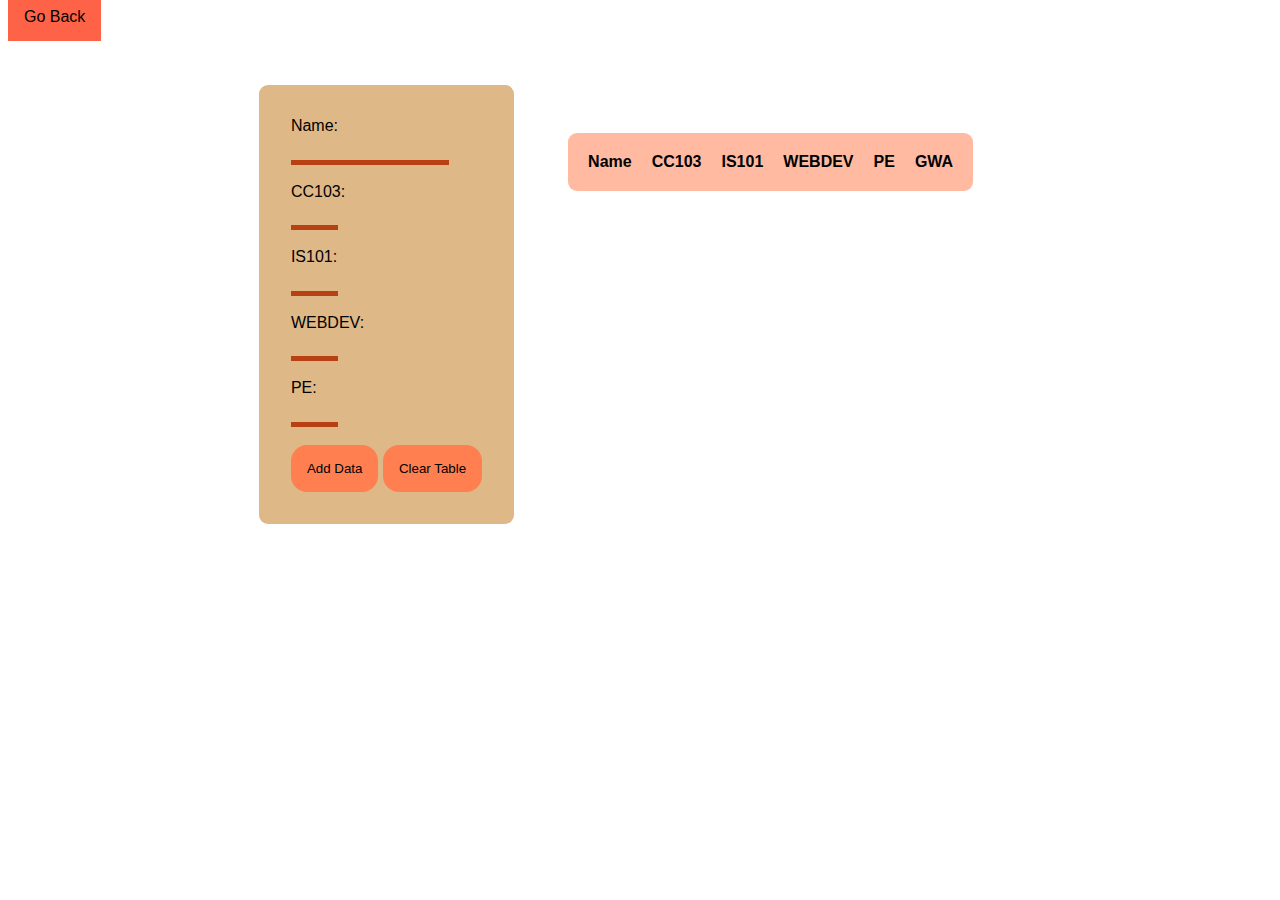
==== html/forms.html @ 0d3bb794 "Add files via upload" ====
<!DOCTYPE html>
<html lang="en">
<head>
    <meta charset="UTF-8">
    <meta http-equiv="X-UA-Compatible" content="IE=edge">
    <meta name="viewport" content="width=device-width, initial-scale=1.0">
    <link rel="stylesheet" href="/css/forms-style.css">
    <script src="/js/average.js"></script>
    <title>Forms</title>
</head>
<body>
    <nav>
        <a href="/index.html">Go Back</a>
    </nav>
    
    <div class="form-container">
        <div class="form-item">
            <form id="form">
                <label for="name">Name:</label><br>
                <input type="text" id="name" name="name"><br><br>
                <label for="subject1">CC103:</label><br>
                <input type="number" id="subject1" name="subject1" min="0" max="100"><br><br>
                <label for="subject2">IS101:</label><br>
                <input type="number" id="subject2" name="subject2" min="0" max="100"><br><br>
                <label for="subject3">WEBDEV:</label><br>
                <input type="number" id="subject3" name="subject3" min="0" max="100"><br><br>
                <label for="subject4">PE:</label><br>
                <input type="number" id="subject4" name="subject4" min="0" max="100"><br><br>
                <button type="button" onclick="addData()">Add Data</button>
                <button type="button" onclick="clearTable()">Clear Table</button>
              </form> 
        </div>
        <div class="table-container">
            <div class="table-item">
                <table id="table">
                    <tr>
                      <th class="thName">Name</th>
                      <th>CC103</th>
                      <th>IS101</th>
                      <th>WEBDEV</th>
                      <th>PE</th>
                      <th>GWA</th>
                    </tr>
                  </table>
            </div>
        </div>      
    </div>

</body>
</html>
---- css/forms-style.css ----
* {
    padding: 0;
    margin: 0;
    font-family: 'Gill Sans', 'Gill Sans MT', Calibri, 'Trebuchet MS', sans-serif;
}

nav{
    padding: 0.5rem;
}
a{
    text-decoration: none;
    color: black;
    background-color: tomato;
    padding: 1rem;
}

.form-container {
    display: flex;
    flex-wrap: wrap;
    justify-content: center;
    padding: 3rem;
}
.form-item {
    display: flex;
    flex-direction: column;
    margin: 3px;
}

.table-container{
    display: flex;
    flex-wrap: wrap;
    justify-content: center;
    padding: 3rem;
}
.table-item{
    display: flex;
    flex-direction: column;
    margin: 3px;
}

form{
    background-color: burlywood;
    padding: 2rem;
    border-radius: 1vh;
}

input {
    padding: 0.3rem;
    border: none;
    border-bottom: 5px solid rgb(185, 64, 19);
    background-color: transparent;
}

button {
    border: 0;
    background-color: coral;
    padding: 1rem;
    border-radius: 1rem;
}

table {
    background-color: rgb(255, 186, 161);
    padding: 1vh;
    border-radius: 1vh;
}

th, td {
    padding: 1vh;
    text-align: center;
}

@media (max-width: 500px) {
    .table-container {
        display: grid;
        grid-auto-flow: column;
        overflow-x: auto;
        padding: 2rem;
    }
    table{
        max-width: min-content;
    }
}
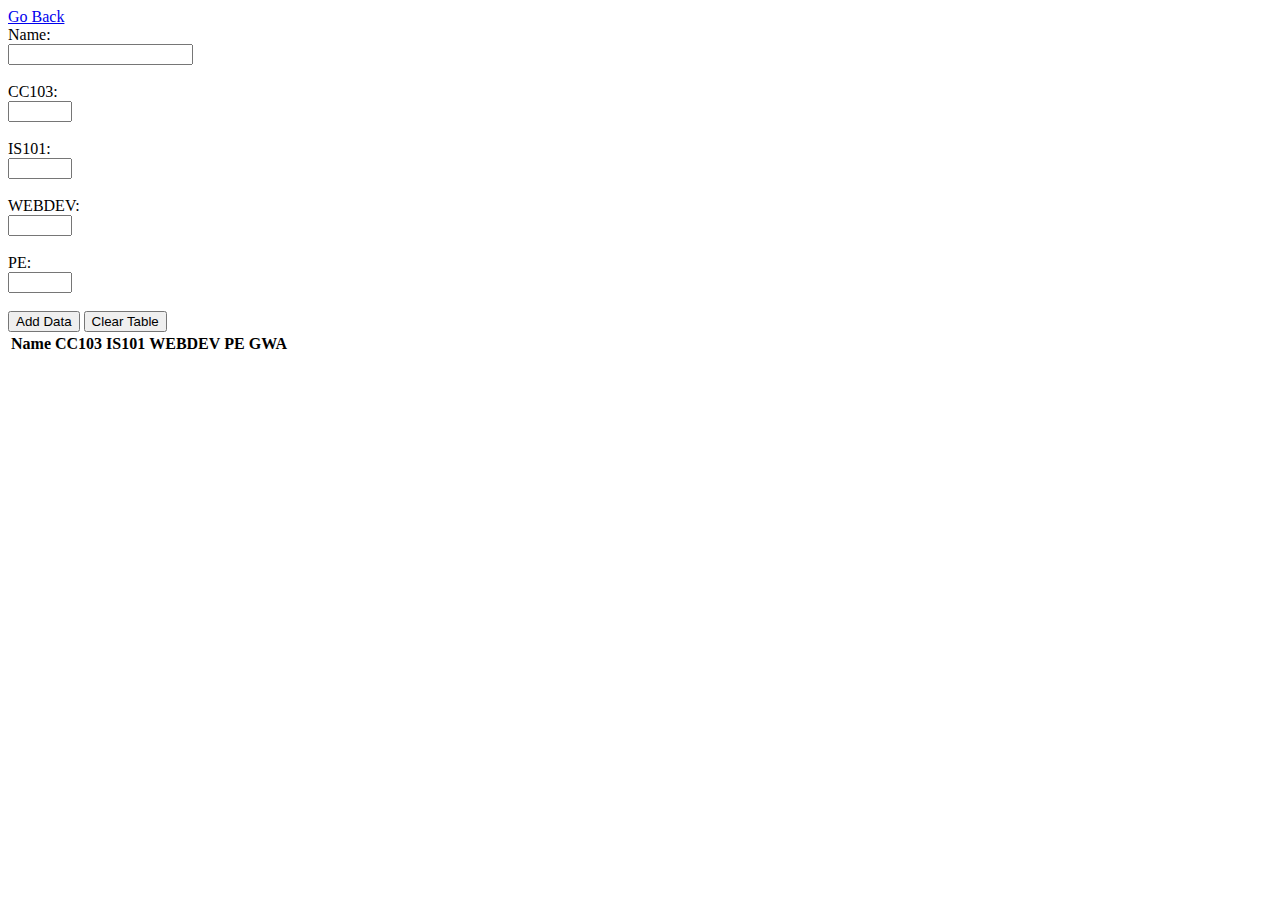
==== commit 1a2d80d3: "Update forms.html" ====
--- a/html/forms.html
+++ b/html/forms.html
@@ -4,13 +4,13 @@
     <meta charset="UTF-8">
     <meta http-equiv="X-UA-Compatible" content="IE=edge">
     <meta name="viewport" content="width=device-width, initial-scale=1.0">
-    <link rel="stylesheet" href="/css/forms-style.css">
-    <script src="/js/average.js"></script>
+    <link rel="stylesheet" href="./css/forms-style.css">
+    <script src="./js/average.js"></script>
     <title>Forms</title>
 </head>
 <body>
     <nav>
-        <a href="/index.html">Go Back</a>
+        <a href="./index.html">Go Back</a>
     </nav>
     
     <div class="form-container">
@@ -47,4 +47,4 @@
     </div>
 
 </body>
-</html>+</html>
